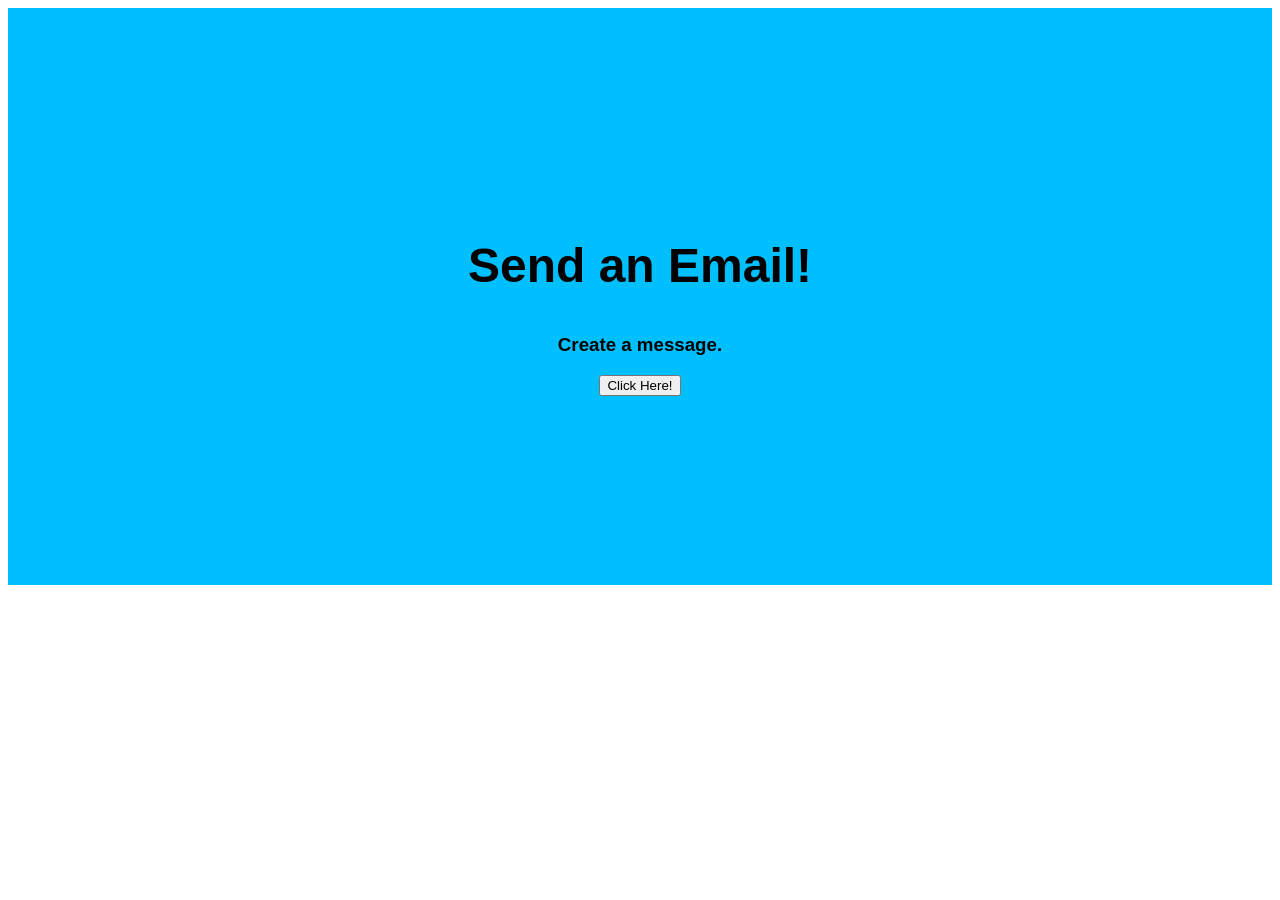
==== contact.html @ b04158a6 "add initial cv web files" ====
<!DOCTYPE html>
<html lang="en" dir="ltr">
  <head>
    <meta charset="utf-8">
    <title>Ethan's Game's Contact Page</title>
    <link rel="stylesheet" href="styles.css">
  </head>
  <body>
    <div class="emailForm">
      <h1>Send an Email!</h1>
      <form class="" action="mailto:GameWebEmail@gmail.com" method="text/plain">
      <h3>Create a message.</h3><input type="submit" name="" value="Click Here!">

      </form>
    </div>

  </body>
</html>
---- styles.css ----
body{
  font-family: 'Fjall One', sans-serif;
}
h1{
  font-family: 'Fjalla One', sans-serif;
  font-size: 3rem;
  margin-left: 0;
  line-height: 1.5;
}
h2{
  font-family: 'Fjalla One',sans-serif;
  font-size: 2.5rem;
  line-height: 1.5;
}
h3{
  font-family: 'Fjalla One',sans-serif;
  font-weight: bold;
}
h4{
  font-family: 'Fjalla One',sans-serif;
  font-size: 1.2rem;
  color: #8f8f8f;
}
p{
  color: #8f8f8f;
}
.title{
    background-color: #00BFFF;
    color: #f8f8ff;
}
.navbar{
  padding: 0 0 4.5rem;
}
.navbar-brand{
  margin-left: 0;
  font-size: 4rem;
  font-weight: bold;
}
.container-fluid{
  padding: 3% 15%;
}
.disclaimer{
  padding: 2%;
  font-size: 1.2rem;
  text-align: center;
}
.img{
  height: 85%;
  width: 45%;
}
.nav-link{
  font-size: 1.2rem;
  font-family: 'Fjalla One',sans-serif;
  margin-right: 20px;
}
.download-button{
  margin: 5% 3% 5% 0;
}
.HowToPlay{
  text-align: center;
}
.app-info{
  padding: 7% 15%;
}
.feature-box{
  text-align: center;
  padding: 5%;
}
.help{
  text-align: center;
  font-size: 1rem;
}
.reviewsTitle{
  padding-bottom: 5%;
}
.reviews{
  padding: 7% 15%;
  text-align: center;
  background-color: #00BFFF;
  color: #f8f8ff;
}
.carousel-item{
  padding: 3% 15%;
}
.index{
  text-align: center;
}
.ending{
  padding-top: 2.5%;
  padding-bottom: 5%;
}
.emailForm{
  background-color: #00BFFF;
  padding: 15%;
  text-align: center;
}
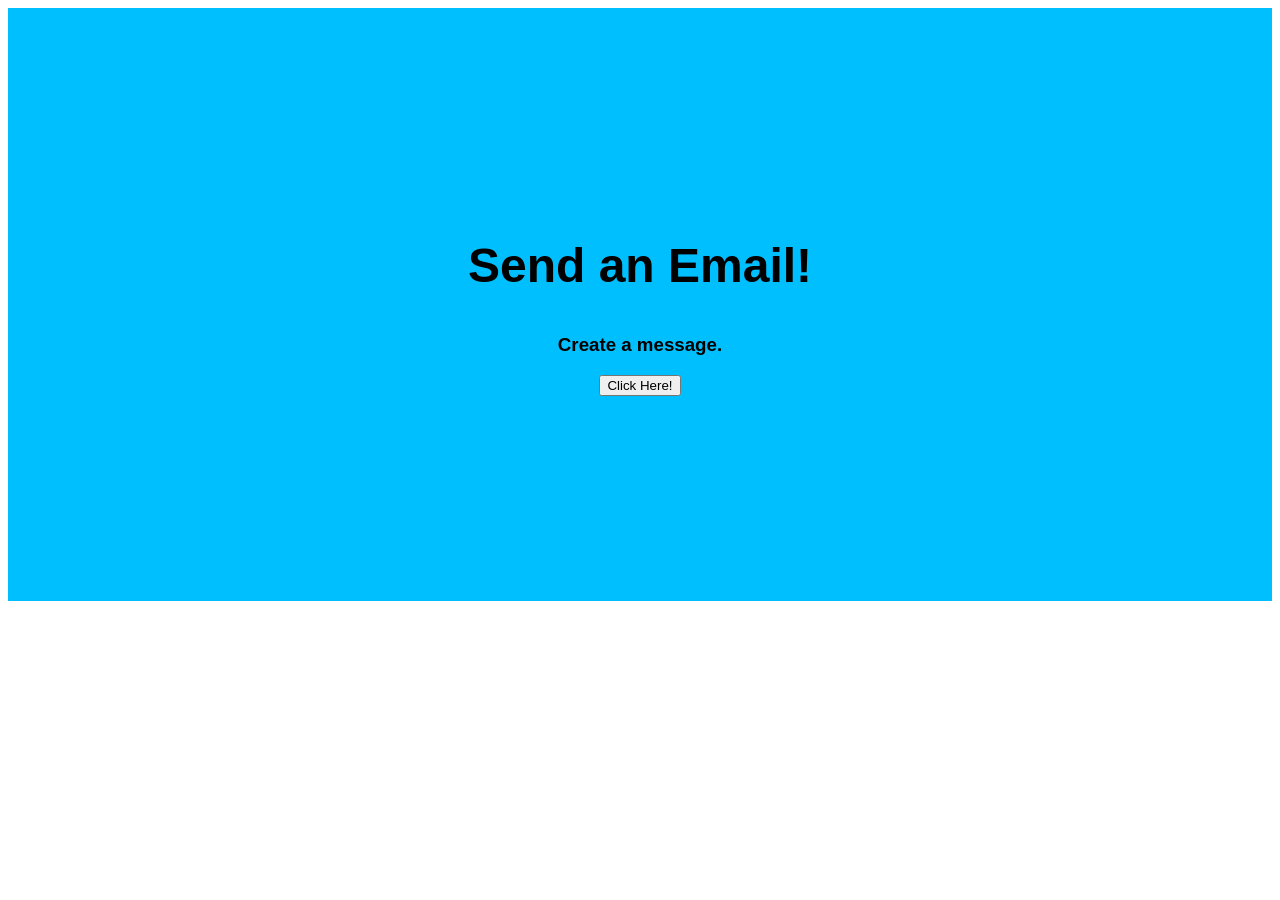
==== commit 2ff68eaa: "Rename contact.md to contact.html" ====
--- a/contact.html
+++ b/contact.html
@@ -1,4 +1,4 @@
-<!DOCTYPE html>
+
 <html lang="en" dir="ltr">
   <head>
     <meta charset="utf-8">
